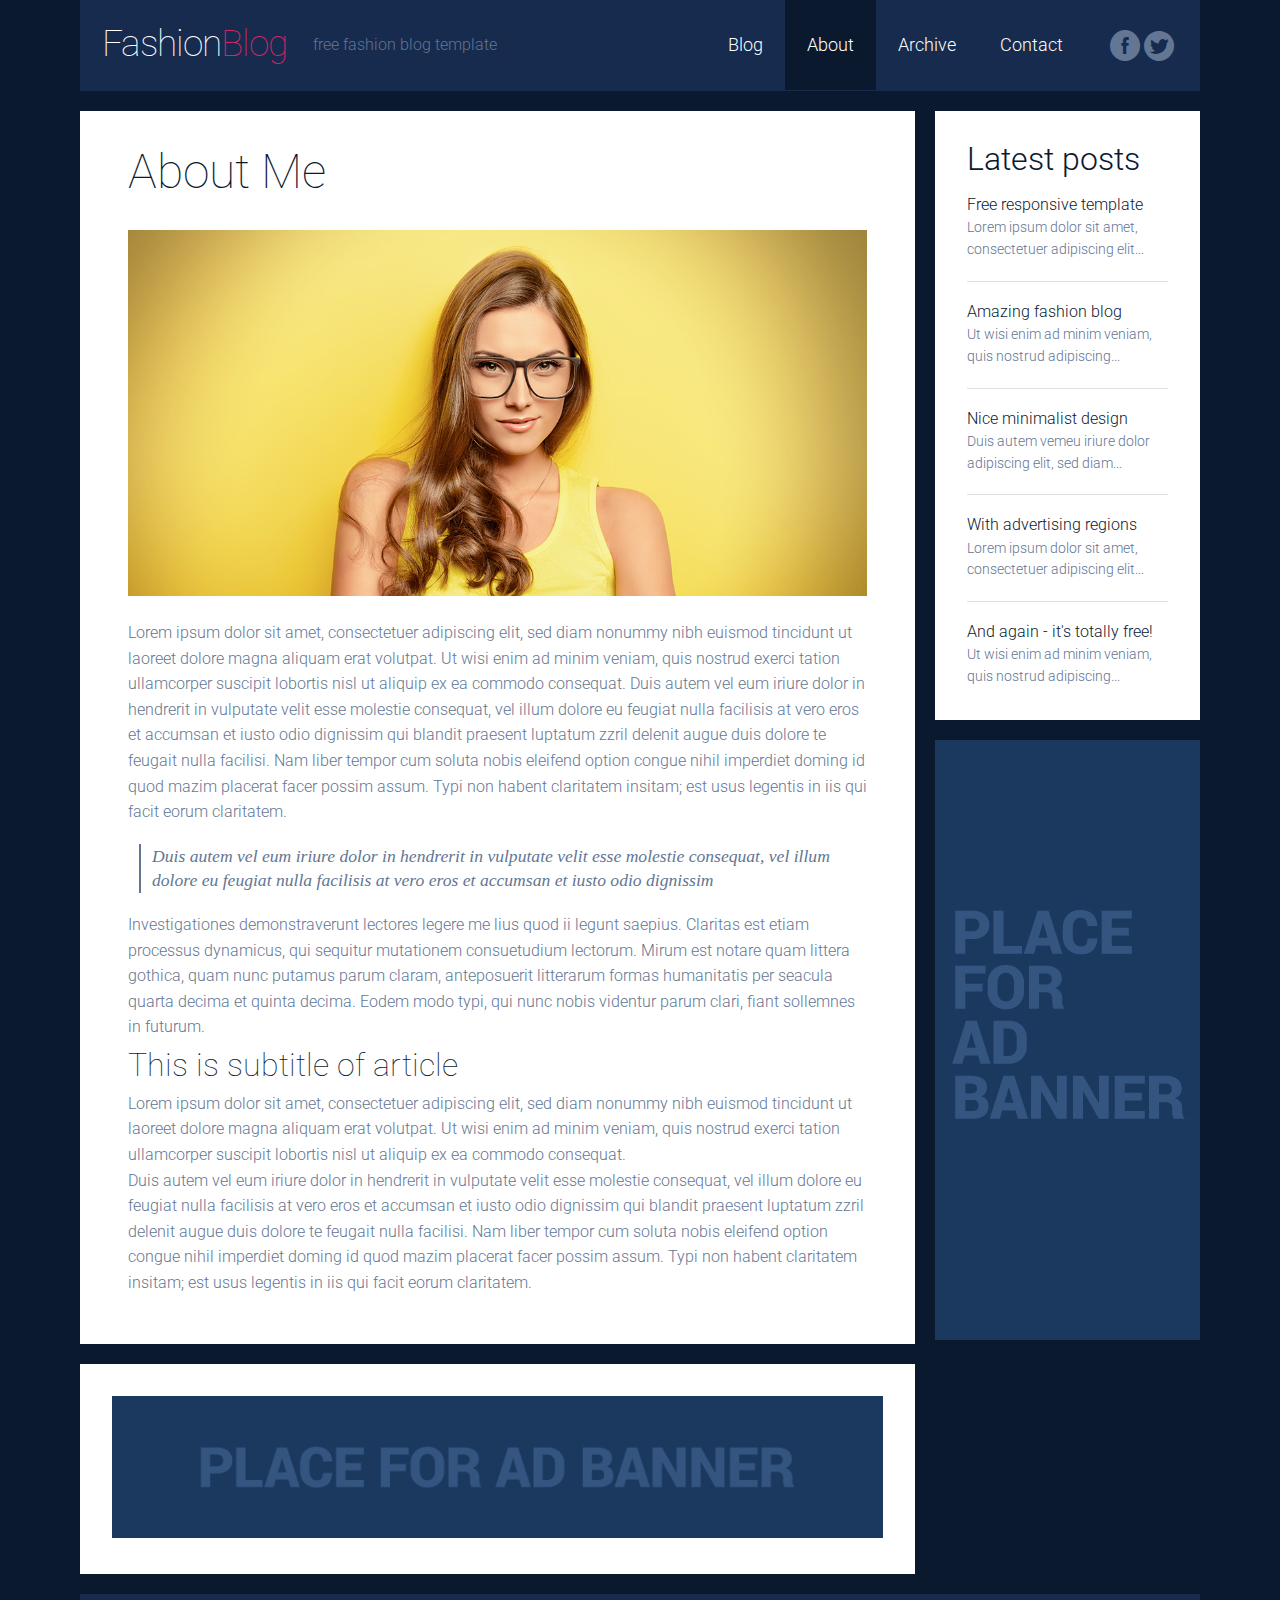
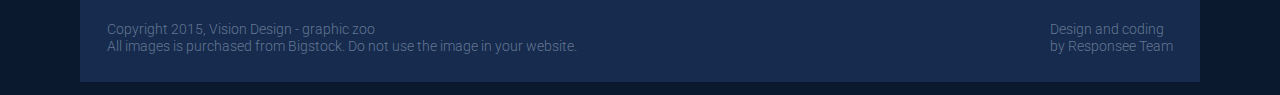
==== about.html @ 6de01103 "init project" ====
<!DOCTYPE html>
<html lang="en-US">
   <head>
      <meta charset="UTF-8">
      <meta name="viewport" content="width=device-width" />
      <title>Fashion is our passion | About Me
      </title>
      <meta name="description" content="Download free amazing responsive Fashion Blog template."/>
      <meta name="keywords" content="free, responsive, blog, fashion"/>
      <link rel="stylesheet" href="css/components.css">
      <link rel="stylesheet" href="css/responsee.css">
      <!-- CUSTOM STYLE -->       
      <link href='http://fonts.googleapis.com/css?family=Roboto:400,100,300,700&subset=latin,latin-ext' rel='stylesheet' type='text/css'>
      <link rel="stylesheet" href="css/template-style.css">
      <script type="text/javascript" src="js/jquery-1.8.3.min.js"></script>
      <script type="text/javascript" src="js/jquery-ui.min.js"></script>    
      <script type="text/javascript" src="js/modernizr.js"></script>
      <script type="text/javascript" src="js/responsee.js"></script>          
      <!--[if lt IE 9]> 
      <script src="http://html5shiv.googlecode.com/svn/trunk/html5.js"></script> 
      <![endif]-->     
   </head>
   <body class="size-1140">
      <!-- TOP NAV WITH LOGO -->          
      <header class="margin-bottom">
         <div class="line">
            <nav>
               <div class="top-nav">
                  <p class="nav-text"></p>
                  <a class="logo" href="index.html">            
                  Fashion<span>Blog</span>
                  </a>            
                  <h1>free fashion blog template</h1>
                  <ul class="top-ul right">
                     <li>            
                        <a href="index.html">Blog</a>            
                     </li>
                     <li>            
                        <a href="about.html">About</a>            
                     </li>
                     <li>            
                        <a href="archive.html">Archive</a>            
                     </li>
                     <li>            
                        <a href="contact.html">Contact</a>            
                     </li>
                     <div class="social right">	           
                        <a target="_blank" href="https://www.facebook.com/myresponsee">
                        <i class="icon-facebook_circle icon2x"></i>
                        </a>          
                        <a target="_blank" href="https://twitter.com/MyResponsee">
                        <i class="icon-twitter_circle icon2x"></i>
                        </a>          
                     </div>
                  </ul>
               </div>
            </nav>
         </div>
      </header>
      <!-- MAIN SECTION -->                  
      <section id="article-section" class="line">
         <div class="margin">
            <!-- ARTICLES -->             
            <div class="s-12 l-9">
               <!-- ARTICLE 1 -->               
               <article class="margin-bottom">
                  <!-- text -->                 
                  <div class="post-text">
                     <h1>About Me</h1>
                     <img src="img/post3-big.jpg" alt="Fashion">
                     <p>
                        Lorem ipsum dolor sit amet, consectetuer adipiscing elit, sed diam nonummy nibh euismod tincidunt ut laoreet dolore magna 
                        aliquam erat volutpat. Ut wisi enim ad minim veniam, quis nostrud exerci tation ullamcorper suscipit lobortis nisl ut aliquip 
                        ex ea commodo consequat. Duis autem vel eum iriure dolor in hendrerit in vulputate velit esse molestie consequat, vel illum 
                        dolore eu feugiat nulla facilisis at vero eros et accumsan et iusto odio dignissim qui blandit praesent luptatum zzril delenit 
                        augue duis dolore te feugait nulla facilisi. Nam liber tempor cum soluta nobis eleifend option congue nihil imperdiet doming 
                        id quod mazim placerat facer possim assum. Typi non habent claritatem insitam; est usus legentis in iis qui facit eorum claritatem.
                     </p>
                     <br>
                     <blockquote>
                        Duis autem vel eum iriure dolor in hendrerit in vulputate velit esse molestie consequat, vel illum 
                        dolore eu feugiat nulla facilisis at vero eros et accumsan et iusto odio dignissim
                     </blockquote>
                     <br>
                     <p> 
                        Investigationes demonstraverunt lectores legere me lius quod ii legunt saepius. Claritas est etiam processus dynamicus, 
                        qui sequitur mutationem consuetudium lectorum. Mirum est notare quam littera gothica, quam nunc putamus parum claram, 
                        anteposuerit litterarum formas humanitatis per seacula quarta decima et quinta decima. Eodem modo typi, qui nunc nobis 
                        videntur parum clari, fiant sollemnes in futurum.             
                     </p>
                     <h2>This is subtitle of article</h2>
                     <p>
                        Lorem ipsum dolor sit amet, consectetuer adipiscing elit, sed diam nonummy nibh euismod tincidunt ut laoreet dolore magna 
                        aliquam erat volutpat. Ut wisi enim ad minim veniam, quis nostrud exerci tation ullamcorper suscipit lobortis nisl ut aliquip 
                        ex ea commodo consequat.
                     </p>
                     <p>
                        Duis autem vel eum iriure dolor in hendrerit in vulputate velit esse molestie consequat, vel illum 
                        dolore eu feugiat nulla facilisis at vero eros et accumsan et iusto odio dignissim qui blandit praesent luptatum zzril delenit 
                        augue duis dolore te feugait nulla facilisi. Nam liber tempor cum soluta nobis eleifend option congue nihil imperdiet doming 
                        id quod mazim placerat facer possim assum. Typi non habent claritatem insitam; est usus legentis in iis qui facit eorum claritatem.
                     </p>
                  </div>
               </article>
               <!-- AD REGION -->
               <div class="line">
                  <div class="advertising horizontal">
                     <img src="img/banner-horizontal.jpg" alt="ad banner">          
                  </div>
               </div>
            </div>
            <!-- SIDEBAR -->             
            <div class="s-12 l-3">
               <aside>
                  <!-- LATEST POSTS -->
                  <div class="aside-block margin-bottom">
                     <h3>Latest posts</h3>
                     <a class="latest-posts" href="post-1.html">
                        <h5>Free responsive template</h5>
                        <p>
                           Lorem ipsum dolor sit amet, consectetuer adipiscing elit...
                        </p>
                     </a>
                     <a class="latest-posts" href="post-2.html">
                        <h5>Amazing fashion blog</h5>
                        <p>
                           Ut wisi enim ad minim veniam, quis nostrud adipiscing...
                        </p>
                     </a>
                     <a class="latest-posts" href="post-3.html">
                        <h5>Nice minimalist design</h5>
                        <p>
                           Duis autem vemeu iriure dolor adipiscing elit, sed diam...
                        </p>
                     </a>
                     <a class="latest-posts" href="post-4.html">
                        <h5>With advertising regions</h5>
                        <p>
                           Lorem ipsum dolor sit amet, consectetuer adipiscing elit...
                        </p>
                     </a>
                     <a class="latest-posts" href="post-5.html">
                        <h5>And again - it's totally free!</h5>
                        <p>
                           Ut wisi enim ad minim veniam, quis nostrud adipiscing...
                        </p>
                     </a>
                  </div>
                  <!-- AD REGION --> 
                  <div class="advertising margin-bottom">
                     <img src="img/banner.jpg" alt="ad banner">         
                  </div>
               </aside>
            </div>
         </div>
      </section>
      <!-- FOOTER -->       
      <div class="line">
         <footer>
            <div class="s-12 l-8">
               <p>
                  Copyright 2015, Vision Design - graphic zoo<br>
                  All images is purchased from Bigstock. Do not use the image in your website.
               </p>
            </div>
            <div class="s-12 l-4">		                            
               <a class="right" href="http://www.myresponsee.com" title="Responsive framework">Design and coding<br>
               by Responsee Team
               </a>                       
            </div>
         </footer>
      </div>
   </body>
</html>
---- css/components.css ----
/* Custom forms */
form.customform input, form.customform select, form.customform textarea, form.customform button {
 font-size:0.9em;
 font-family:inherit;
 margin-bottom:1.25em;
} 
form.customform input, form.customform select {height: 2.7em;}
form.customform input, form.customform textarea, form.customform select { 
 background: none repeat scroll 0 0 #F5F5F5;
 transition: background 0.20s linear 0s;
 -o-transition: background 0.20s linear 0s;
 -ms-transition: background 0.20s linear 0s;
 -moz-transition: background 0.20s linear 0s;
 -webkit-transition: background 0.20s linear 0s;
}
form.customform input:hover, form.customform textarea:hover, form.customform select:hover, form.customform input:focus, form.customform textarea:focus, form.customform select:focus {background: none repeat scroll 0 0 #fff;}
form.customform input, form.customform textarea, form.customform select {
 background: none repeat scroll 0 0 #F5F5F5;
 border: 1px solid #E0E0E0;
 padding: 0.625em;
 width: 100%;
}
form.customform input[type="file"] {
 border: 1px solid #E0E0E0;
 height: auto;
 max-height: 2.7em;
 min-height: 2.7em;
 padding: 0.4em;
 width: 100%;
}
form.customform input[type="radio"], form.customform input[type="checkbox"] {
 margin-right: 0.625em;
 width:auto;
 padding:0;
 height:auto;
}
form.customform option {padding: 0.625em;}
form.customform select[multiple="multiple"] {height: auto;}
form.customform button {
 width: 100%;
 background: none repeat scroll 0 0 #444444;
 border: 0 none;
 color: #FFFFFF;
 height: 2.7em;
 padding: 0.625em;
 cursor:pointer;
 width: 100%;
 transition: background 0.20s linear 0s;
 -o-transition: background 0.20s linear 0s;
 -ms-transition: background 0.20s linear 0s;
 -moz-transition: background 0.20s linear 0s;
 -webkit-transition: background 0.20s linear 0s;
}	
form.customform button:hover {background: none repeat scroll 0 0 #666666;}
/* Icon font - MFG labs */
@font-face {
  font-family: 'mfg';
    src: url('../font/mfglabsiconset-webfont.eot');
    src: url('../font/mfglabsiconset-webfont.svg#mfg_labs_iconsetregular') format('svg'),
   		   url('../font/mfglabsiconset-webfont.eot?#iefix') format('embedded-opentype'),
         url('../font/mfglabsiconset-webfont.woff') format('woff'),
         url('../font/mfglabsiconset-webfont.ttf') format('truetype');
    font-weight: normal;
    font-style: normal;
}
i, .icon {
  font-family: 'mfg';
  font-size: 1em;
  font-style: normal;
  font-weight: normal;
  color:#e3e3e3;
}
.icon2x {font-size: 2em;}
.icon3x {font-size: 3em;}
.gradient {
  color: #999999;
  text-shadow: 1px 1px 1px rgba(27, 27, 27, 0.19);
  transition: all 0.1s ease-in-out 0s;
}
.gradient:hover, .gradient .current {
  color: #EEEEEE;
  text-shadow: 0 0 3px rgba(255, 255, 255, 0.25);
}
.icon-cloud:before { content: "\2601"; }
.icon-at:before { content: "\0040"; }
.icon-plus:before { content: "\002B"; }
.icon-minus:before { content: "\2212"; }
.icon-arrow_up:before { content: "\2191"; }
.icon-arrow_down:before { content: "\2193"; }
.icon-arrow_right:before { content: "\2192"; }
.icon-arrow_left:before { content: "\2190"; }
.icon-chevron_down:before { content: "\f004"; }
.icon-chevron_up:before { content: "\f005"; }
.icon-chevron_right:before { content: "\f006"; }
.icon-chevron_left:before { content: "\f007"; }
.icon-reorder:before { content: "\f008"; }
.icon-list:before { content: "\f009"; }
.icon-reorder_square:before { content: "\f00a"; }
.icon-reorder_square_line:before { content: "\f00b"; }
.icon-coverflow:before { content: "\f00c"; }
.icon-coverflow_line:before { content: "\f00d"; }
.icon-pause:before { content: "\f00e"; }
.icon-play:before { content: "\f00f"; }
.icon-step_forward:before { content: "\f010"; }
.icon-step_backward:before { content: "\f011"; }
.icon-fast_forward:before { content: "\f012"; }
.icon-fast_backward:before { content: "\f013"; }
.icon-cloud_upload:before { content: "\f014"; }
.icon-cloud_download:before { content: "\f015"; }
.icon-data_science:before { content: "\f016"; }
.icon-data_science_black:before { content: "\f017"; }
.icon-globe:before { content: "\f018"; }
.icon-globe_black:before { content: "\f019"; }
.icon-math_ico:before { content: "\f01a"; }
.icon-math:before { content: "\f01b"; }
.icon-math_black:before { content: "\f01c"; }
.icon-paperplane_ico:before { content: "\f01d"; }
.icon-paperplane:before { content: "\f01e"; }
.icon-paperplane_black:before { content: "\f01f"; }
.icon-color_balance:before { content: "\f020"; }
.icon-star:before { content: "\2605"; }
.icon-star_half:before { content: "\f022"; }
.icon-star_empty:before { content: "\2606"; }
.icon-star_half_empty:before { content: "\f024"; }
.icon-reload:before { content: "\f025"; }
.icon-heart:before { content: "\2665"; }
.icon-heart_broken:before { content: "\f028"; }
.icon-hashtag:before { content: "\f029"; }
.icon-reply:before { content: "\f02a"; }
.icon-retweet:before { content: "\f02b"; }
.icon-signin:before { content: "\f02c"; }
.icon-signout:before { content: "\f02d"; }
.icon-download:before { content: "\f02e"; }
.icon-upload:before { content: "\f02f"; }
.icon-placepin:before { content: "\f031"; }
.icon-display_screen:before { content: "\f032"; }
.icon-tablet:before { content: "\f033"; }
.icon-smartphone:before { content: "\f034"; }
.icon-connected_object:before { content: "\f035"; }
.icon-lock:before { content: "\F512"; }
.icon-unlock:before { content: "\F513"; }
.icon-camera:before { content: "\F4F7"; }
.icon-isight:before { content: "\f039"; }
.icon-video_camera:before { content: "\f03a"; }
.icon-random:before { content: "\f03b"; }
.icon-message:before { content: "\F4AC"; }
.icon-discussion:before { content: "\f03d"; }
.icon-calendar:before { content: "\F4C5"; }
.icon-ringbell:before { content: "\f03f"; }
.icon-movie:before { content: "\f040"; }
.icon-mail:before { content: "\2709"; }
.icon-pen:before { content: "\270F"; }
.icon-settings:before { content: "\9881"; }
.icon-measure:before { content: "\f044"; }
.icon-vector:before { content: "\f045"; }
.icon-vector_pen:before { content: "\2712"; }
.icon-mute_on:before { content: "\f047"; }
.icon-mute_off:before { content: "\f048"; }
.icon-home:before { content: "\2302"; }
.icon-sheet:before { content: "\f04a"; }
.icon-arrow_big_right:before { content: "\21C9"; }
.icon-arrow_big_left:before { content: "\21C7"; }
.icon-arrow_big_down:before { content: "\21CA"; }
.icon-arrow_big_up:before { content: "\21C8"; }
.icon-dribbble_circle:before { content: "\f04f"; }
.icon-dribbble:before { content: "\f050"; }
.icon-facebook_circle:before { content: "\f051"; }
.icon-facebook:before { content: "\f052"; }
.icon-git_circle_alt:before { content: "\f053"; }
.icon-git_circle:before { content: "\f054"; }
.icon-git:before { content: "\f055"; }
.icon-octopus:before { content: "\f056"; }
.icon-twitter_circle:before { content: "\f057"; }
.icon-twitter:before { content: "\f058"; }
.icon-google_plus_circle:before { content: "\f059"; }
.icon-google_plus:before { content: "\f05a"; }
.icon-linked_in_circle:before { content: "\f05b"; }
.icon-linked_in:before { content: "\f05c"; }
.icon-instagram:before { content: "\f05d"; }
.icon-instagram_circle:before { content: "\f05e"; }
.icon-mfg_icon:before { content: "\f05f"; }
.icon-xing:before { content: "\F532"; }
.icon-xing_circle:before { content: "\F533"; }
.icon-mfg_icon_circle:before { content: "\f060"; }
.icon-user:before { content: "\f061"; }
.icon-user_male:before { content: "\f062"; }
.icon-user_female:before { content: "\f063"; }
.icon-users:before { content: "\f064"; }
.icon-file_open:before { content: "\F4C2"; }
.icon-file_close:before { content: "\f067"; }
.icon-file_alt:before { content: "\f068"; }
.icon-file_close_alt:before { content: "\f069"; }
.icon-attachment:before { content: "\f06a"; }
.icon-check:before { content: "\2713"; }
.icon-cross_mark:before { content: "\274C"; }
.icon-cancel_circle:before { content: "\F06E"; }
.icon-check_circle:before { content: "\f06d"; }
.icon-magnifying:before { content: "\F50D"; }
.icon-inbox:before { content: "\f070"; }
.icon-clock:before { content: "\23F2"; }
.icon-stopwatch:before { content: "\23F1"; }
.icon-hourglass:before { content: "\231B"; }
.icon-trophy:before { content: "\f074"; }
.icon-unlock_alt:before { content: "\F075"; }
.icon-lock_alt:before { content: "\F510"; }
.icon-arrow_doubled_right:before { content: "\21D2"; }
.icon-arrow_doubled_left:before { content: "\21D0"; }
.icon-arrow_doubled_down:before { content: "\21D3"; }
.icon-arrow_doubled_up:before { content: "\21D1"; }
.icon-link:before { content: "\f07B"; }
.icon-warning:before { content: "\2757"; }
.icon-warning_alt:before { content: "\2755"; }
.icon-magnifying_plus:before { content: "\f07E"; }
.icon-magnifying_minus:before { content: "\f07F"; }
.icon-white_question:before { content: "\2754"; }
.icon-black_question:before { content: "\2753"; }
.icon-stop:before { content: "\f080"; }
.icon-share:before { content: "\f081"; }
.icon-eye:before { content: "\f082"; }
.icon-trash_can:before { content: "\f083"; }
.icon-hard_drive:before { content: "\f084"; }
.icon-information_black:before { content: "\f085"; }
.icon-information_white:before { content: "\f086"; }
.icon-printer:before { content: "\f087"; }
.icon-letter:before { content: "\f088"; }
.icon-soundcloud:before { content: "\f089"; }
.icon-soundcloud_circle:before { content: "\f08A"; }
.icon-anchor:before { content: "\2693"; }
.icon-female_sign:before { content: "\2640"; }
.icon-male_sign:before { content: "\2642"; }
.icon-joystick:before { content: "\F514"; }
.icon-high_voltage:before { content: "\26A1"; }
.icon-fire:before { content: "\F525"; }
.icon-newspaper:before { content: "\F4F0"; }
.icon-chart:before { content: "\F526"; }
.icon-spread:before { content: "\F527"; }
.icon-spinner_1:before { content: "\F528"; }
.icon-spinner_2:before { content: "\F529"; }
.icon-chart_alt:before { content: "\F530"; }
.icon-label:before { content: "\F531"; }
.icon-brush:before { content: "\E000"; }
.icon-refresh:before { content: "\E001"; }
.icon-node:before { content: "\E002"; }
.icon-node_2:before { content: "\E003"; }
.icon-node_3:before { content: "\E004"; }
.icon-link_2_nodes:before { content: "\E005"; }
.icon-link_3_nodes:before { content: "\E006"; }
.icon-link_loop_nodes:before { content: "\E007"; }
.icon-node_size:before { content: "\E008"; }
.icon-node_color:before { content: "\E009"; }
.icon-layout_directed:before { content: "\E010"; }
.icon-layout_radial:before { content: "\E011"; }
.icon-layout_hierarchical:before { content: "\E012"; }
.icon-node_link_direction:before { content: "\E013"; }
.icon-node_link_short_path:before { content: "\E014"; }
.icon-node_cluster:before { content: "\E015"; }
.icon-display_graph:before { content: "\E016"; }
.icon-node_link_weight:before { content: "\E017"; }
.icon-more_node_links:before { content: "\E018"; }
.icon-node_shape:before { content: "\E00A"; }
.icon-node_icon:before { content: "\E00B"; }
.icon-node_text:before { content: "\E00C"; }
.icon-node_link_text:before { content: "\E00D"; }
.icon-node_link_color:before { content: "\E00E"; }
.icon-node_link_shape:before { content: "\E00F"; }
.icon-credit_card:before { content: "\F4B3"; }
.icon-disconnect:before { content: "\F534"; }
.icon-graph:before { content: "\F535"; }
.icon-new_user:before { content: "\F536"; }
---- css/responsee.css ----
/*
 * Responsee CSS - v2.2 - 2015-03-08
 * http://www.myresponsee.com
 * Copyright 2015, Vision Design - graphic zoo
 * Free to use under the MIT license.
*/

* {  
  -webkit-box-sizing:border-box;
	-moz-box-sizing:border-box;
	box-sizing:border-box;
	margin:0;	
  }
body {
	background:none repeat scroll 0 0 #d3d3d3;
	font-size:100%;
	margin:0;
  font-family:"Open Sans",Arial,sans-serif;
  color:#444;
  }
h1, h2, h3, h4, h5, h6 {
  color:#444;
  font-weight: normal;
  margin:0.2em 0 0.2em 0;    
}
h1 {font-size:2.4em;}
h2 {font-size:2em;}  
h3 {font-size:1.6em;}  
h4 {font-size:1.2em;}  
h5 {font-size:1em;}  
h6 {font-size:0.9em;}    
a, a:link, a:visited, a:hover, a:active {
	text-decoration:none;
  color:#444;
	}
img {
  border:0;
	height:auto;
	width:100%;
	}
table {
	background:none repeat scroll 0 0 #fff;
	border:1px solid #D0D0D0;
	border-collapse:collapse;
	border-spacing:0;
	text-align:left;
	width:100%;
	}
table tr td, table tr th {padding:0.625em;}
table tfoot, table thead {background:none repeat scroll 0 0 #e0e0e0;}
table tr:nth-of-type(2n) {background:none repeat scroll 0 0 #e0e0e0;}
th {border-right:1px solid #fff;}
td {border-right:1px solid #e0e0e0;}
.size-960 .line {
  margin:0 auto;
  max-width:60em;
  padding:0 0.625em;
}
.size-1140 .line {
  margin:0 auto;
  max-width:71.25em;
  padding:0 0.625em;
}
.size-960.align-content-left .line,.size-1140.align-content-left .line {margin-left:0;}
form {line-height:1.4em;}
nav {
  display:block;
  width:100%;
  background:#262626;
}
.line:after,nav:after,.center:after,.box:after {
  clear:both;
  content:".";
  display:block;
  height:0;
  line-height:0;
  visibility:hidden;
}
.top-nav ul {padding:0;}
.top-nav ul ul {
  position:absolute;
  background:#262626;
}
.top-nav li {
  float:left;
  list-style:none outside none;
  cursor:pointer;
}
.top-nav li a {
  padding:1.25em;
  display:block;
  color:#fff; 
}
.top-nav li ul li a {
  background:none repeat scroll 0 0 #222;
  min-width:100%;
  padding:0.625em;
}
.top-nav li a:hover, .aside-nav li a:hover {background:#999;}
.top-nav li ul {display:none;}
.top-nav li ul li {
  float:none;
  list-style:none outside none;
  min-width:100%;
  padding:0;
}
.top-nav li ul li ul li {
  float:none;
  list-style:none outside none;
  min-width:100%;
  padding:0;
}
.count-number {
  background:none repeat scroll 0 0 #777;
  -webkit-border-radius:10em;
  -moz-border-radius:10em;
  border-radius:10em;
  display:inline-block;
  font-size:0.7em;
  line-height:1.8em;
  margin-left:0.3125em;
  text-align:center;
  width:1.8em;  
  color:#fff; 
  margin-bottom:-0.3125em; 
}
ul.chevron .count-number {display:none;}
ul.chevron .submenu > a:after, ul.chevron .sub-submenu > a:after,ul.chevron .aside-submenu > a:after, ul.chevron .aside-sub-submenu > a:after {
  content:"\f004";
  display:inline-block;
  font-family:mfg;
  font-size:0.7em;
  margin:0 0.625em;
}
.top-nav .active-item a {background:none repeat scroll 0 0 #999;}
.aside-nav > ul > li.active-item > a:link, .aside-nav > ul > li.active-item > a:visited {
  background:none repeat scroll 0 0 #999;
  color:#fff;
} 
@media screen and (min-width:801px) {
  .aside-nav .count-number {
	 margin-left:-1.25em;	
	 float:right;	
  }
  .top-nav li:hover > ul {
	 display:block;
	 z-index:10;
  }  
.top-nav li:hover > ul ul {
    left:100%;
    margin:-2.5em 0;
    width:100%;
  } 
}
.nav-text {display:none;}
.aside-nav li li a, .aside-nav li li.active-item a, .aside-nav li li.aside-sub-submenu li a, 
.aside-nav > ul > li > a, .aside-nav > ul > li.active-item > a:link, .aside-nav > ul > li.active-item > a:visited, .aside-nav li > ul,
.top-nav .active-item a, .top-nav li a, .aside-nav li a, .top-nav li ul li a, .top-nav li a,.top-nav li a, .top-nav li ul li a, .top-nav li ul li ul li a {
  transition:background 0.20s linear 0s;
  -o-transition:background 0.20s linear 0s;
  -ms-transition:background 0.20s linear 0s;
  -moz-transition:background 0.20s linear 0s;
  -webkit-transition:background 0.20s linear 0s;
}
.aside-nav ul {
  background:#e8e8e8; 
  padding:0;
}
.aside-nav li {
  list-style:none outside none;
  cursor:pointer;
}
.aside-nav li a {
  display:block;
  padding:1.25em;
  border-bottom:1px solid #d2d2d2; 
}
.aside-nav > ul > li:last-child a {border-bottom:0 none;}
.aside-nav li > ul {
  height:0;
  display:block;
  position:relative;
  background:#f4f4f4;
  border-left:solid 1px #f2f2f2;
  border-right:solid 1px #f2f2f2;
  overflow:hidden;
}
.aside-nav li ul ul {
  border:0;
  background:#fff;
}
.aside-nav ul ul a {padding:0.625em 1.25em;}
.aside-nav li a:link, .aside-nav li a:visited {color:#333;}
.aside-nav li li a:hover, .aside-nav li li.active-item > a, .aside-nav li li.aside-sub-submenu li a:hover {
  color:#999;
  background:none;
}
.aside-nav > ul > li > a:hover {color:#fff;}
.aside-nav li li a:hover:before, .aside-nav li li.active-item a:before {
  content:"\f006";
  display:inline-block;
  font-family:"mfg";
  font-size:0.6em;
  margin:0 0.625em 0 -1.25em;
  width:0.625em;
}
.aside-nav li li a:link, .aside-nav li li a:visited {background:none;}
.aside-nav .show-aside-ul, .aside-nav .active-aside-item  {
  display:block;  
  height:auto;
}
.padding {
  display:list-item;
  list-style:none outside none;
  padding:10px;
}
.margin {margin:0 -0.625em;}
.line {clear:left;}
.line .line {padding:0;}
.hide-l {display:none;}
.box {
  background:none repeat scroll 0 0 #fff;
  display:block;
  padding:1.25em;
  width:100%;
}
.margin-bottom {margin-bottom:1.25em;}
.s-1, .s-2,.s-five,.s-3, .s-4, .s-5, .s-6, .s-7, .s-8, .s-9, .s-10, .s-11, .s-12, .l-1, .l-2, .l-five, .l-3, .l-4, .l-5, .l-6, .l-7, .l-8, .l-9, .l-10, .l-11, .l-12 {
  float:left;
  position:relative;
} 
.s-1 {width:8.3333%;}
.s-2 {width:16.6666%;}
.s-five {width:16.6666%;}
.s-3 {width:25%;}
.s-4 {width:33.3333%;}
.s-5 {width:41.6666%;}
.s-6 {width:50%;}
.s-7 {width:58.3333%;}
.s-8 {width:66.6666%;}
.s-9 {width:75%;}
.s-10 {width:83.3333%;}
.s-11 {width:90%;}
.s-12 {width:100%;}
.margin > .s-1,.margin > .s-2,.margin > .s-five,.margin > .s-3,.margin > .s-4,.margin > .s-5,.margin > .s-6,.margin > .s-7,.margin > .s-8,.margin > .s-9,.margin > .s-10,.margin > .s-11,.margin > .s-12,
.margin > .l-1,.margin > .l-2,.margin > .l-five,.margin > .l-3,.margin > .l-4,.margin > .l-5,.margin > .l-6,.margin > .l-7,.margin > .l-8,.margin > .l-9,.margin > .l-10,.margin > .l-11,.margin > .l-12 {padding:0 0.625em;}
.margin > .s-1 {width:8.3333%;}
.margin > .s-2 {width:16.6666%;}
.margin > .s-five {width:20%;}
.margin > .s-3 {width:25%;}
.margin > .s-4 {width:33.3333%;}
.margin > .s-5 {width:41.6666%;}
.margin > .s-6 {width:50%;}
.margin > .s-7 {width:58.3333%;}
.margin > .s-8 {width:66.6666%;}
.margin > .s-9 {width:75%;}
.margin > .s-10 {width:83.3333%;}
.margin > .s-11 {width:90%;}
.margin > .s-12 {width:100%;}
.l-1 {width:8.3333%;}
.l-2 {width:16.6666%;}
.l-five {width:20%;}
.l-3 {width:25%;}
.l-4 {width:33.3333%;}
.l-5 {width:41.6666%;}
.l-6 {width:50%;}
.l-7 {width:58.3333%;}
.l-8 {width:66.6666%;}
.l-9 {width:75%;}
.l-10 {width:83.3333%;}
.l-11 {width:90%;}
.l-12 {clear:left;width:100%;}
.margin > .l-1 {width:8.3333%;}
.margin > .l-2 {width:16.6666%;}
.margin > .l-five {width:20%;}
.margin > .l-3 {width:25%;}
.margin > .l-4 {width:33.3333%;}
.margin > .l-5 {width:41.6666%;}
.margin > .l-6 {width:50%;}
.margin > .l-7 {width:58.3333%;}
.margin > .l-8 {width:66.6666%;}
.margin > .l-9 {width:75%;}
.margin > .l-10 {width:83.3333%;}
.margin > .l-11 {width:90%;}
.margin > .l-12 {width:100%;}
.right {float:right;} 
@media screen and (max-width:800px) {
.size-960 {max-width:800px;}
.size-1140 {max-width:800px;}
.hide-l {display:block;}
.hide-s {display:none;}
nav {
  display:block;
  cursor:pointer;
  line-height:3em;
}
.top-nav li a {background:none repeat scroll 0 0 #4a4a4a;}
.top-nav > ul {
  height:0;
  max-width:100%;
  overflow:hidden;
  position:relative;
  z-index:999;
}
.top-nav > ul.show-menu {height:auto;}
.top-nav ul ul {
  left:0;
  margin-top:0;
  position:relative;
  right:0;
} 
.top-nav li ul li a {min-width:100%;}
.top-nav li {
  float:none;
  list-style:none outside none;
  padding:0;
}
.top-nav li a {
  border-top:1px solid #333;
  color:#fff;
  display:block;
  padding:0.625em;
  text-decoration:none;
}
.top-nav li ul li a {border-top:1px solid #878787;}
.top-nav li ul li ul li a {border-top:1px solid #989898;}
.top-nav li a:hover {
  background:none repeat scroll 0 0 #8b8b8b;
  color:#fff;
}
.top-nav li ul,.top-nav li ul li ul {
  display:block;  
  overflow:hidden; 
  height:0;   
} 
.top-nav > ul ul.show-ul {
  display:block;
  height:auto;  
}
.top-nav li ul li a {
  background:none repeat scroll 0 0 #9d9d9d;
  padding:0.625em;
}
.top-nav li ul li ul li a {
  background:none repeat scroll 0 0 #d7d7d7;
  color:#222;
}
.nav-text {
  color:#fff;
  display:block;
  font-size:1.2em;
  line-height:3em;
  margin-right:0.625em;
  max-width:100%;
  text-align:right;
  vertical-align:middle;
}
.nav-text:after {
  content:"\f008";
  font-family:"mfg";
  font-size:1.1em;
  margin-left:0.5em;
  text-align:right;
}
.count-number {margin-right:-1.25em;} 
.l-1 {width:8.3333%;}
.l-2 {width:16.6666%;}
.l-five {width:20%;}
.l-3 {width:25%;}
.l-4 {width:33.3333%;}
.l-5 {width:41.6666%;}
.l-6 {width:50%;}
.l-7 {width:58.3333%;}
.l-8 {width:66.6666%;}
.l-9 {width:75%;}
.l-10 {width:83.3333%;}
.l-11 {width:90%;}
.l-12 {width:100%;}
.margin > .l-1 {width:8.3333%;}
.margin > .l-2 {width:16.6666%;}
.margin > .l-five {width:20%;}
.margin > .l-3 {width:25%;}
.margin > .l-4 {width:33.3333%;}
.margin > .l-5 {width:41.6666%;}
.margin > .l-6 {width:50%;}
.margin > .l-7 {width:58.3333%;}
.margin > .l-8 {width:66.6666%;}
.margin > .l-9 {width:75%;}
.margin > .l-10 {width:83.3333%;}
.margin > .l-11 {width:90%;}
.margin > .l-12 {width:100%;}
.s-1 {width:8.3333%;}
.s-2 {width:16.6666%;}
.s-five {width:20%;}
.s-3 {width:25%;}
.s-4 {width:33.3333%;}
.s-5 {width:41.6666%;}
.s-6 {width:50%;}
.s-7 {width:58.3333%;}
.s-8 {width:66.6666%;}
.s-9 {width:75%;}
.s-10 {width:83.3333%;}
.s-11 {width:90%;}
.s-12 {width:100%;float:none;}
.margin > .s-1 {width:8.3333%;}
.margin > .s-2 {width:16.6666%;}
.margin > .s-five {width:20%;}
.margin > .s-3 {width:25%;}
.margin > .s-4 {width:33.3333%;}
.margin > .s-5 {width:41.6666%;}
.margin > .s-6 {width:50%;}
.margin > .s-7 {width:58.3333%;}
.margin > .s-8 {width:66.6666%;}
.margin > .s-9 {width:75%;}
.margin > .s-10 {width:83.3333%;}
.margin > .s-11 {width:90%;}
.margin > .s-12 {width:100%;}
}
.center {
  float:none;
  margin:0 auto;
  display:block;
}
---- css/template-style.css ----
body {
	background: none repeat scroll 0 0 #0b192f;
	color: #fff;
	font-family: roboto;
	font-weight: 300;
}
nav {
	background: none repeat scroll 0 0 #162b4d;
	position: relative;
}
a.logo {
	color: #fff;
	display: inline-block;
	font-size: 2.3em;
	font-weight: 100;
	letter-spacing: -1px;
	padding: 0.6em;
}
a.logo span {
	color: #d12767;
}
header h1 {
	color: #637693;
	display: inline;
	font-size: 1em;
	font-weight: 300;
	margin: 0;
	position: relative;
	top: -0.35em;
}
.top-nav li a {
	font-size: 1.1em;
	padding: 2em 1.25em;
}
.top-nav li a:hover {
	background: none repeat scroll 0 0 #283D5F;
}
.top-nav .active-item a, .top-nav .active-item a:hover {
	background: none repeat scroll 0 0 #0b192f;
}
.social {
	padding: 1.6em;
}
.social i {
	color: #637693;
	transition: color 0.20s linear 0s;
	-o-transition: color 0.20s linear 0s;
	-ms-transition: color 0.20s linear 0s;
	-moz-transition: color 0.20s linear 0s;
	-webkit-transition: color 0.20s linear 0s;
}
.social i:hover {
	color: #fff;
}
section p {
	line-height: 1.6em;
}
.post-image img {
	display: block;
	margin: 0;
	opacity: 1;
	transition: opacity 0.20s linear 0s;
	-o-transition: opacity 0.20s linear 0s;
	-ms-transition: opacity 0.20s linear 0s;
	-moz-transition: opacity 0.20s linear 0s;
	-webkit-transition: opacity 0.20s linear 0s;
}
#home-section .post-image img:hover, #article-section.archive .post-image img:hover {
	opacity: 0.5;
}
#home-section .post-text {
	color: #fff;
	padding: 2.25em;
}
#home-section .post-text h2 {
	color: #fff;
	font-size: 3.2em;
	font-weight: 100;
	line-height: 1em;
	margin: 0 0 0.3125em 0;
  opacity:1;
	padding: 0;
  transition: opacity 0.20s linear 0s;
	-o-transition: opacity 0.20s linear 0s;
	-ms-transition: opacity 0.20s linear 0s;
	-moz-transition: opacity 0.20s linear 0s;
	-webkit-transition: opacity 0.20s linear 0s;
}
#home-section .post-text h2:hover {
	opacity:0.6;
}
#home-section .post-text p {
	font-size: 0.9em;
	opacity: 0.6;
}
.post-date .date {
	font-size: 3em;
}
.post-date .month {
	font-size: 1.6em;
	margin-bottom: 1em;
	margin-top: -0.7em;
}
.post-date {
	font-weight: 100;
	opacity: 0.3;
	text-align: center;
}
.right-align .post-image {
	float: right;
}
.right-align .post-text {
	float: right;
	text-align: right;
}
.right-align .post-date {
	float: right;
	text-align: right;
}
.post-1 {
	background: none repeat scroll 0 0 #B71757;
}
.post-2 {
	background: none repeat scroll 0 0 #0D7E71;
}
.post-3 {
	background: none repeat scroll 0 0 #b1660e;
}
.post-4 {
	background: none repeat scroll 0 0 #d12767;
}
.post-5 {
	background: none repeat scroll 0 0 #2d95bb;
}
.aside-block {
	background: none repeat scroll 0 0 #fff;
	margin-bottom: 1.25em;
	padding: 2em;
}
aside img {
	display: block;
	margin: 0;
}
aside h3 {
	color: #0b192f;
	font-size: 2em;
	font-weight: 300;
	line-height: 1em;
	margin: 0 0 0.625em;
}
aside p {
	color: #637693;
	font-size: 0.85em;
}
.advertising {
	background: none repeat scroll 0 0 #fff;
}
footer {
	background: none repeat scroll 0 0 #162b4d;
	display: inline-block;
	margin-bottom: 0;
	margin-top: 1.25em;
	padding: 1.7em;
	position: relative;
	width: 100%;
}
footer p, footer a, footer a:link, footer a:active, footer a:visited {
	color: #637693;
	font-size: 0.9em;
}
#article-section article {
	background: none repeat scroll 0 0 #fff;
}
#article-section p {
	color: #637693;
}
#article-section h1, #article-section h2, #article-section h3, #article-section h4, #article-section h5, #article-section h6 {
	color: #0b192f;
	font-weight: 100;
}
#article-section h1 {
	font-size: 3em;
	font-weight: 100;
	margin-top: 0;
}
#article-section h3, #article-section h4, #article-section h5, #article-section h6 {
	font-weight: 300;
}
#article-section .post-text {
	padding: 2em 3em 3em;
}
#article-section .post-date p {
	color: #fff;
}
#article-section blockquote {
	border-left: 2px solid #637693;
	color: #637693;
	font-family: georgia;
	font-size: 1.1em;
	font-style: italic;
	font-weight: normal;
	line-height: 1.4em;
	margin-left: 0.625em;
	padding-left: 0.625em;
}
#article-section .post-text img {
	margin: 1.25em 0;
	max-width: 100%;
	width: auto;
}
p.author {
	background: none repeat scroll 0 0 #f0f0f0;
	font-family: georgia;
	font-size: 0.8em;
	font-style: italic;
	margin-top: 1.25em;
	padding: 0.3125em 0.625em;
}
a.continue-reading, form.customform button {
	background: none repeat scroll 0 0 rgba(0, 0, 0, 0);
	border: 1px solid #0b192f;
	color: #0b192f;
	display: inline-block;
	font-size: 0.9em;
	font-weight: 400;
	height: auto;
	margin-top: 1.25em;
	padding: 0.625em 1.25em;
	transition: background 0.20s linear 0s;
	-o-transition: background 0.20s linear 0s;
	-ms-transition: background 0.20s linear 0s;
	-moz-transition: background 0.20s linear 0s;
	-webkit-transition: background 0.20s linear 0s;
}
form.customform button {
	margin-top: 0;
}
a.continue-reading:hover, form.customform button:hover {
	background: none repeat scroll 0 0 #0b192f;
	color: #fff;
}
a.latest-posts {
	border-bottom: 1px solid #e0e0e0;
	display: block;
	margin-bottom: 1.25em;
	padding-bottom: 1.25em;
}
a.latest-posts:last-child {
	border: 0 none;
	margin: 0;
	padding: 0;
}
#article-section aside a h5:hover {
	color: #d12767;
}
.advertising.horizontal {
	padding: 2em;
}
address {
	font-style: normal;
}
address i.icon {
	background: none repeat scroll 0 0 #0b192f;
	border-radius: 30px;
	color: #fff;
	display: block;
	float: left;
	font-size: 0.8em;
	height: 30px;
	line-height: 30px;
	margin-right: 0.625em;
	position: relative;
	text-align: center;
	top: 4px;
	width: 30px;
}
address p {
	line-height: 2.5em;
}
@media screen and (max-width: 800px) {
  a.logo {
  	display: block;
  	text-align: center;
  }
  head h1 {
  	display: block;
  	text-align: center;
  }
  header h1 {
  	display: block;
  	text-align: center;
  	top: -1.5em;
  }
  .nav-text {
  	font-size: 2.5em;
  	line-height: 1em;
  	padding-top: 1em;
  	text-align: center;
  }
  .top-nav ul {
  	float: none;
  	text-align: center;
  }
  .top-nav li a {
  	background: none repeat scroll 0 0 #162b4d;
  	border-top: 1px solid #0b192f;
  	color: #fff;
  	display: block;
  }
  .social.right {
  	float: none;
  	text-align: center;
  }
  #article-section .post-text {
  	padding: 1em 2em 2em;
  }
  .right-align .post-text {
  	text-align: left;
  }
  .right-align .post-date {
  	text-align: center;
  }
  footer a.right {
  	float: none;
  	text-align: center;
  }
  footer {
  	text-align: center;
  }
}
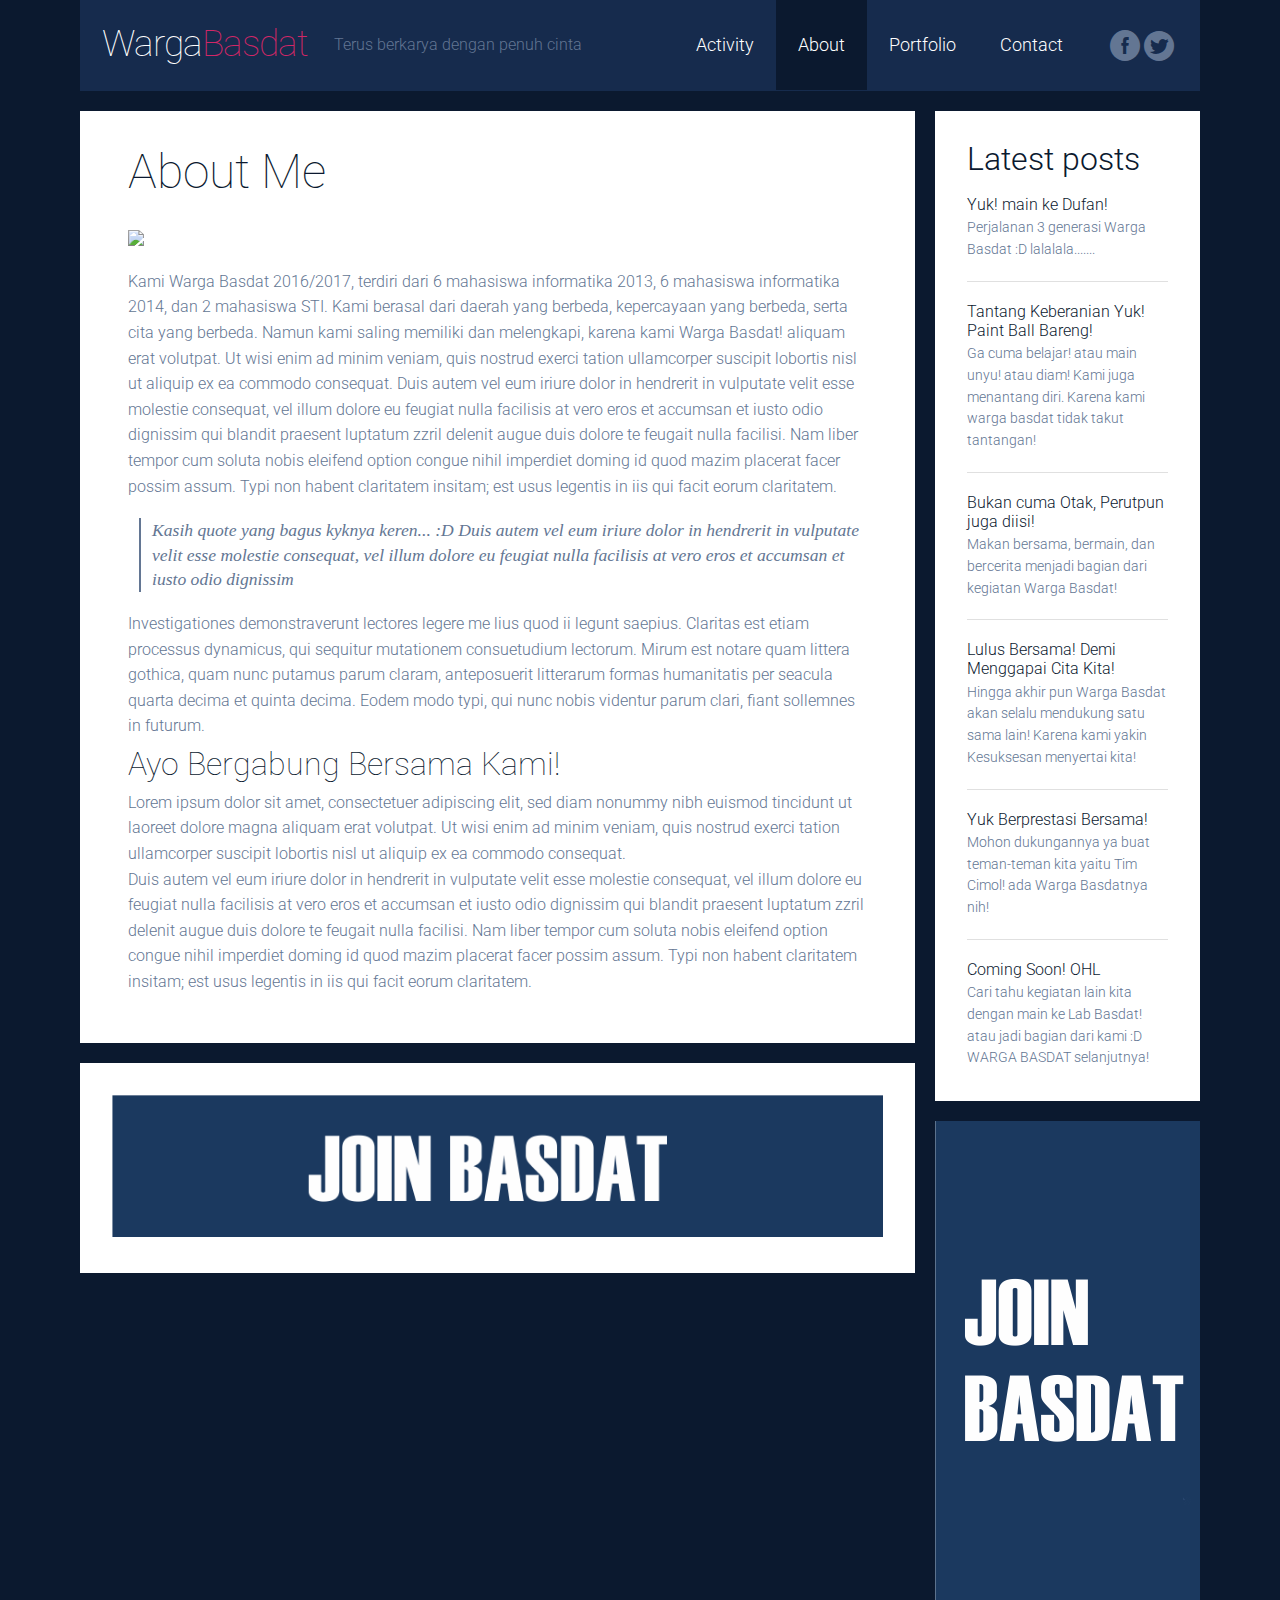
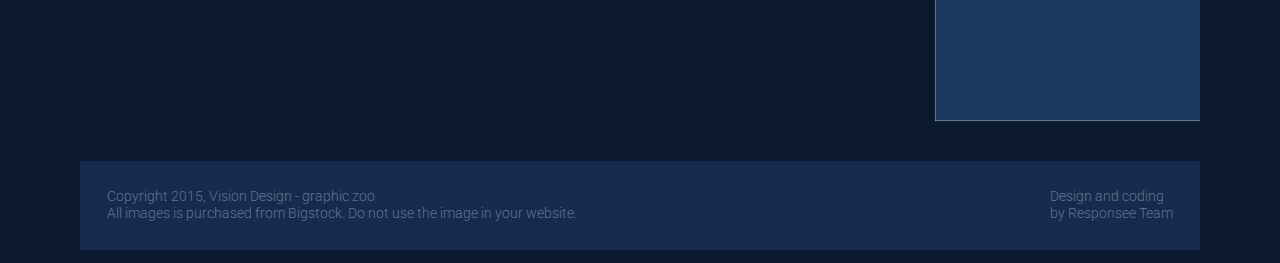
==== commit baf9e4bf: "edit content" ====
--- a/about.html
+++ b/about.html
@@ -3,7 +3,7 @@
    <head>
       <meta charset="UTF-8">
       <meta name="viewport" content="width=device-width" />
-      <title>Fashion is our passion | About Me
+      <title>Warga Basis Data | About me
       </title>
       <meta name="description" content="Download free amazing responsive Fashion Blog template."/>
       <meta name="keywords" content="free, responsive, blog, fashion"/>
@@ -28,27 +28,27 @@
                <div class="top-nav">
                   <p class="nav-text"></p>
                   <a class="logo" href="index.html">            
-                  Fashion<span>Blog</span>
+                  Warga<span>Basdat</span>
                   </a>            
-                  <h1>free fashion blog template</h1>
+                  <h1>Terus berkarya dengan penuh cinta</h1>
                   <ul class="top-ul right">
                      <li>            
-                        <a href="index.html">Blog</a>            
+                        <a href="index.html">Activity</a>            
                      </li>
                      <li>            
                         <a href="about.html">About</a>            
                      </li>
                      <li>            
-                        <a href="archive.html">Archive</a>            
+                        <a href="archive.html">Portfolio</a>            
                      </li>
                      <li>            
                         <a href="contact.html">Contact</a>            
                      </li>
-                     <div class="social right">	           
-                        <a target="_blank" href="https://www.facebook.com/myresponsee">
+                     <div class="social right">            
+                        <a target="_blank" href="">
                         <i class="icon-facebook_circle icon2x"></i>
                         </a>          
-                        <a target="_blank" href="https://twitter.com/MyResponsee">
+                        <a target="_blank" href="">
                         <i class="icon-twitter_circle icon2x"></i>
                         </a>          
                      </div>
@@ -67,9 +67,10 @@
                   <!-- text -->                 
                   <div class="post-text">
                      <h1>About Me</h1>
-                     <img src="img/post3-big.jpg" alt="Fashion">
+                     <img src="img/basdat2.png" alt="Fashion">
                      <p>
-                        Lorem ipsum dolor sit amet, consectetuer adipiscing elit, sed diam nonummy nibh euismod tincidunt ut laoreet dolore magna 
+                        Kami Warga Basdat 2016/2017, terdiri dari 6 mahasiswa informatika 2013, 6 mahasiswa informatika 2014, 
+                        dan 2 mahasiswa STI. Kami berasal dari daerah yang berbeda, kepercayaan yang berbeda, serta cita yang berbeda. Namun kami saling memiliki dan melengkapi, karena kami Warga Basdat!
                         aliquam erat volutpat. Ut wisi enim ad minim veniam, quis nostrud exerci tation ullamcorper suscipit lobortis nisl ut aliquip 
                         ex ea commodo consequat. Duis autem vel eum iriure dolor in hendrerit in vulputate velit esse molestie consequat, vel illum 
                         dolore eu feugiat nulla facilisis at vero eros et accumsan et iusto odio dignissim qui blandit praesent luptatum zzril delenit 
@@ -78,6 +79,7 @@
                      </p>
                      <br>
                      <blockquote>
+                        Kasih quote yang bagus kyknya keren... :D
                         Duis autem vel eum iriure dolor in hendrerit in vulputate velit esse molestie consequat, vel illum 
                         dolore eu feugiat nulla facilisis at vero eros et accumsan et iusto odio dignissim
                      </blockquote>
@@ -88,7 +90,7 @@
                         anteposuerit litterarum formas humanitatis per seacula quarta decima et quinta decima. Eodem modo typi, qui nunc nobis 
                         videntur parum clari, fiant sollemnes in futurum.             
                      </p>
-                     <h2>This is subtitle of article</h2>
+                     <h2>Ayo Bergabung Bersama Kami!</h2>
                      <p>
                         Lorem ipsum dolor sit amet, consectetuer adipiscing elit, sed diam nonummy nibh euismod tincidunt ut laoreet dolore magna 
                         aliquam erat volutpat. Ut wisi enim ad minim veniam, quis nostrud exerci tation ullamcorper suscipit lobortis nisl ut aliquip 
@@ -105,7 +107,7 @@
                <!-- AD REGION -->
                <div class="line">
                   <div class="advertising horizontal">
-                     <img src="img/banner-horizontal.jpg" alt="ad banner">          
+                     <img src="img/iklan3.png" alt="ad banner">          
                   </div>
                </div>
             </div>
@@ -116,39 +118,45 @@
                   <div class="aside-block margin-bottom">
                      <h3>Latest posts</h3>
                      <a class="latest-posts" href="post-1.html">
-                        <h5>Free responsive template</h5>
+                        <h5>Yuk! main ke Dufan!</h5>
                         <p>
-                           Lorem ipsum dolor sit amet, consectetuer adipiscing elit...
+                           Perjalanan 3 generasi Warga Basdat :D lalalala.......   
                         </p>
                      </a>
                      <a class="latest-posts" href="post-2.html">
-                        <h5>Amazing fashion blog</h5>
+                        <h5>Tantang Keberanian Yuk! Paint Ball Bareng!</h5>
                         <p>
-                           Ut wisi enim ad minim veniam, quis nostrud adipiscing...
+                           Ga cuma belajar! atau main unyu! atau diam! Kami juga menantang diri. Karena kami warga basdat tidak takut tantangan!  
                         </p>
                      </a>
                      <a class="latest-posts" href="post-3.html">
-                        <h5>Nice minimalist design</h5>
+                        <h5>Bukan cuma Otak, Perutpun juga diisi!</h5>
                         <p>
-                           Duis autem vemeu iriure dolor adipiscing elit, sed diam...
+                           Makan bersama, bermain, dan bercerita menjadi bagian dari kegiatan Warga Basdat!  
                         </p>
                      </a>
                      <a class="latest-posts" href="post-4.html">
-                        <h5>With advertising regions</h5>
+                        <h5>Lulus Bersama! Demi Menggapai Cita Kita!</h5>
                         <p>
-                           Lorem ipsum dolor sit amet, consectetuer adipiscing elit...
+                           Hingga akhir pun Warga Basdat akan selalu mendukung satu sama lain! Karena kami yakin Kesuksesan menyertai kita!  
                         </p>
                      </a>
                      <a class="latest-posts" href="post-5.html">
-                        <h5>And again - it's totally free!</h5>
+                        <h5>Yuk Berprestasi Bersama!</h5>
                         <p>
-                           Ut wisi enim ad minim veniam, quis nostrud adipiscing...
+                           Mohon dukungannya ya buat teman-teman kita yaitu Tim Cimol! ada Warga Basdatnya nih!
+                        </p>
+                     </a>
+                     <a class="latest-posts" href="post-6.html">
+                        <h5>Coming Soon! OHL</h5>
+                        <p>
+                           Cari tahu kegiatan lain kita dengan main ke Lab Basdat! atau jadi bagian dari kami :D WARGA BASDAT selanjutnya!
                         </p>
                      </a>
                   </div>
                   <!-- AD REGION --> 
                   <div class="advertising margin-bottom">
-                     <img src="img/banner.jpg" alt="ad banner">         
+                     <img src="img/iklan.png" alt="ad banner">         
                   </div>
                </aside>
             </div>
--- a/css/template-style.css
+++ b/css/template-style.css
@@ -130,6 +130,9 @@
 	background: none repeat scroll 0 0 #d12767;
 }
 .post-5 {
+	background: none repeat scroll 0 0 #0D7E71;
+}
+.post-6 {
 	background: none repeat scroll 0 0 #2d95bb;
 }
 .aside-block {
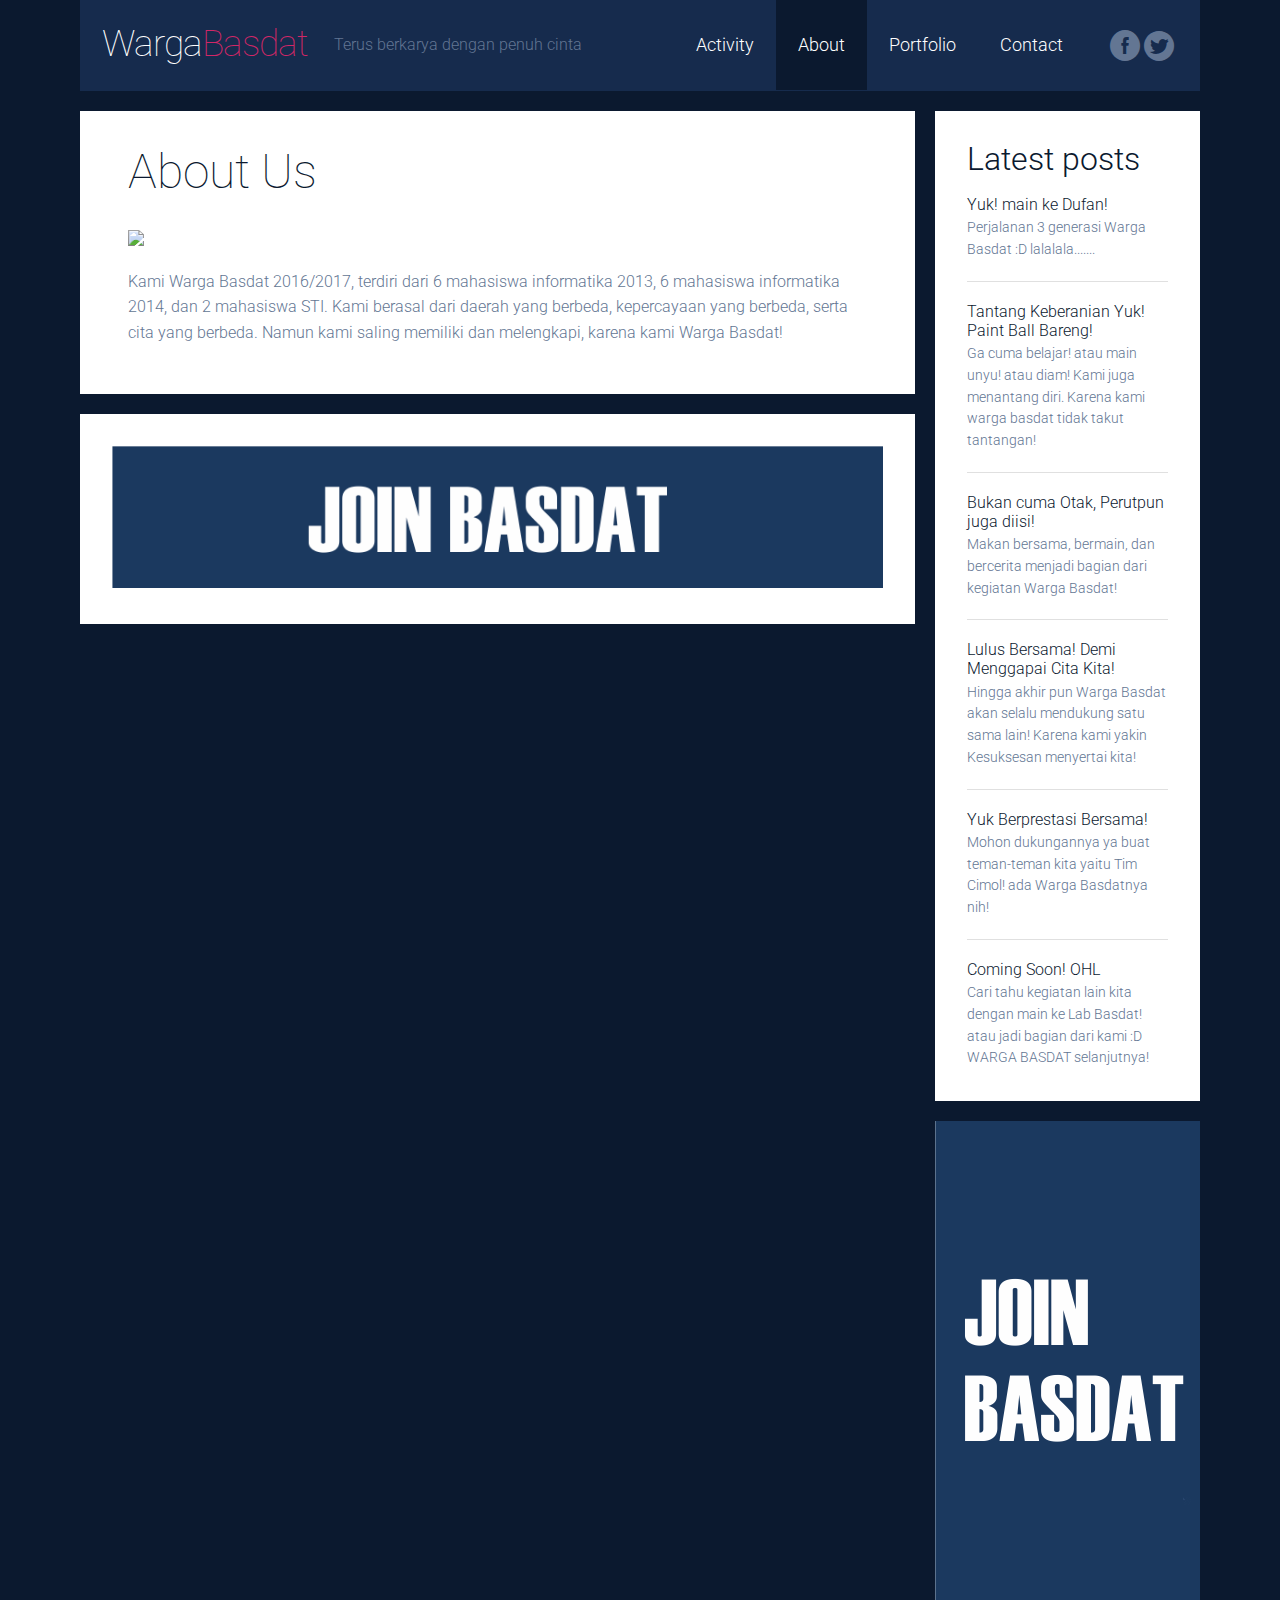
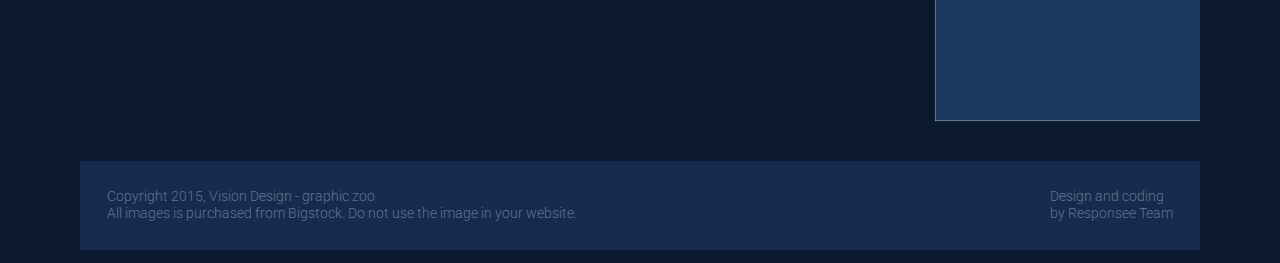
==== commit 22425d47: "Removed lorem ipsum text" ====
--- a/about.html
+++ b/about.html
@@ -9,109 +9,79 @@
       <meta name="keywords" content="free, responsive, blog, fashion"/>
       <link rel="stylesheet" href="css/components.css">
       <link rel="stylesheet" href="css/responsee.css">
-      <!-- CUSTOM STYLE -->       
+      <!-- CUSTOM STYLE -->
       <link href='http://fonts.googleapis.com/css?family=Roboto:400,100,300,700&subset=latin,latin-ext' rel='stylesheet' type='text/css'>
       <link rel="stylesheet" href="css/template-style.css">
       <script type="text/javascript" src="js/jquery-1.8.3.min.js"></script>
-      <script type="text/javascript" src="js/jquery-ui.min.js"></script>    
+      <script type="text/javascript" src="js/jquery-ui.min.js"></script>
       <script type="text/javascript" src="js/modernizr.js"></script>
-      <script type="text/javascript" src="js/responsee.js"></script>          
-      <!--[if lt IE 9]> 
-      <script src="http://html5shiv.googlecode.com/svn/trunk/html5.js"></script> 
-      <![endif]-->     
+      <script type="text/javascript" src="js/responsee.js"></script>
+      <!--[if lt IE 9]>
+      <script src="http://html5shiv.googlecode.com/svn/trunk/html5.js"></script>
+      <![endif]-->
    </head>
    <body class="size-1140">
-      <!-- TOP NAV WITH LOGO -->          
+      <!-- TOP NAV WITH LOGO -->
       <header class="margin-bottom">
          <div class="line">
             <nav>
                <div class="top-nav">
                   <p class="nav-text"></p>
-                  <a class="logo" href="index.html">            
+                  <a class="logo" href="index.html">
                   Warga<span>Basdat</span>
-                  </a>            
+                  </a>
                   <h1>Terus berkarya dengan penuh cinta</h1>
                   <ul class="top-ul right">
-                     <li>            
-                        <a href="index.html">Activity</a>            
+                     <li>
+                        <a href="index.html">Activity</a>
                      </li>
-                     <li>            
-                        <a href="about.html">About</a>            
+                     <li>
+                        <a href="about.html">About</a>
                      </li>
-                     <li>            
-                        <a href="archive.html">Portfolio</a>            
+                     <li>
+                        <a href="archive.html">Portfolio</a>
                      </li>
-                     <li>            
-                        <a href="contact.html">Contact</a>            
+                     <li>
+                        <a href="contact.html">Contact</a>
                      </li>
-                     <div class="social right">            
+                     <div class="social right">
                         <a target="_blank" href="">
                         <i class="icon-facebook_circle icon2x"></i>
-                        </a>          
+                        </a>
                         <a target="_blank" href="">
                         <i class="icon-twitter_circle icon2x"></i>
-                        </a>          
+                        </a>
                      </div>
                   </ul>
                </div>
             </nav>
          </div>
       </header>
-      <!-- MAIN SECTION -->                  
+      <!-- MAIN SECTION -->
       <section id="article-section" class="line">
          <div class="margin">
-            <!-- ARTICLES -->             
+            <!-- ARTICLES -->
             <div class="s-12 l-9">
-               <!-- ARTICLE 1 -->               
+               <!-- ARTICLE 1 -->
                <article class="margin-bottom">
-                  <!-- text -->                 
+                  <!-- text -->
                   <div class="post-text">
-                     <h1>About Me</h1>
+                     <h1>About Us</h1>
                      <img src="img/basdat2.png" alt="Fashion">
                      <p>
-                        Kami Warga Basdat 2016/2017, terdiri dari 6 mahasiswa informatika 2013, 6 mahasiswa informatika 2014, 
+                        Kami Warga Basdat 2016/2017, terdiri dari 6 mahasiswa informatika 2013, 6 mahasiswa informatika 2014,
                         dan 2 mahasiswa STI. Kami berasal dari daerah yang berbeda, kepercayaan yang berbeda, serta cita yang berbeda. Namun kami saling memiliki dan melengkapi, karena kami Warga Basdat!
-                        aliquam erat volutpat. Ut wisi enim ad minim veniam, quis nostrud exerci tation ullamcorper suscipit lobortis nisl ut aliquip 
-                        ex ea commodo consequat. Duis autem vel eum iriure dolor in hendrerit in vulputate velit esse molestie consequat, vel illum 
-                        dolore eu feugiat nulla facilisis at vero eros et accumsan et iusto odio dignissim qui blandit praesent luptatum zzril delenit 
-                        augue duis dolore te feugait nulla facilisi. Nam liber tempor cum soluta nobis eleifend option congue nihil imperdiet doming 
-                        id quod mazim placerat facer possim assum. Typi non habent claritatem insitam; est usus legentis in iis qui facit eorum claritatem.
-                     </p>
-                     <br>
-                     <blockquote>
-                        Kasih quote yang bagus kyknya keren... :D
-                        Duis autem vel eum iriure dolor in hendrerit in vulputate velit esse molestie consequat, vel illum 
-                        dolore eu feugiat nulla facilisis at vero eros et accumsan et iusto odio dignissim
-                     </blockquote>
-                     <br>
-                     <p> 
-                        Investigationes demonstraverunt lectores legere me lius quod ii legunt saepius. Claritas est etiam processus dynamicus, 
-                        qui sequitur mutationem consuetudium lectorum. Mirum est notare quam littera gothica, quam nunc putamus parum claram, 
-                        anteposuerit litterarum formas humanitatis per seacula quarta decima et quinta decima. Eodem modo typi, qui nunc nobis 
-                        videntur parum clari, fiant sollemnes in futurum.             
-                     </p>
-                     <h2>Ayo Bergabung Bersama Kami!</h2>
-                     <p>
-                        Lorem ipsum dolor sit amet, consectetuer adipiscing elit, sed diam nonummy nibh euismod tincidunt ut laoreet dolore magna 
-                        aliquam erat volutpat. Ut wisi enim ad minim veniam, quis nostrud exerci tation ullamcorper suscipit lobortis nisl ut aliquip 
-                        ex ea commodo consequat.
-                     </p>
-                     <p>
-                        Duis autem vel eum iriure dolor in hendrerit in vulputate velit esse molestie consequat, vel illum 
-                        dolore eu feugiat nulla facilisis at vero eros et accumsan et iusto odio dignissim qui blandit praesent luptatum zzril delenit 
-                        augue duis dolore te feugait nulla facilisi. Nam liber tempor cum soluta nobis eleifend option congue nihil imperdiet doming 
-                        id quod mazim placerat facer possim assum. Typi non habent claritatem insitam; est usus legentis in iis qui facit eorum claritatem.
                      </p>
                   </div>
                </article>
                <!-- AD REGION -->
                <div class="line">
                   <div class="advertising horizontal">
-                     <img src="img/iklan3.png" alt="ad banner">          
+                     <img src="img/iklan3.png" alt="ad banner">
                   </div>
                </div>
             </div>
-            <!-- SIDEBAR -->             
+            <!-- SIDEBAR -->
             <div class="s-12 l-3">
                <aside>
                   <!-- LATEST POSTS -->
@@ -120,25 +90,25 @@
                      <a class="latest-posts" href="post-1.html">
                         <h5>Yuk! main ke Dufan!</h5>
                         <p>
-                           Perjalanan 3 generasi Warga Basdat :D lalalala.......   
+                           Perjalanan 3 generasi Warga Basdat :D lalalala.......
                         </p>
                      </a>
                      <a class="latest-posts" href="post-2.html">
                         <h5>Tantang Keberanian Yuk! Paint Ball Bareng!</h5>
                         <p>
-                           Ga cuma belajar! atau main unyu! atau diam! Kami juga menantang diri. Karena kami warga basdat tidak takut tantangan!  
+                           Ga cuma belajar! atau main unyu! atau diam! Kami juga menantang diri. Karena kami warga basdat tidak takut tantangan!
                         </p>
                      </a>
                      <a class="latest-posts" href="post-3.html">
                         <h5>Bukan cuma Otak, Perutpun juga diisi!</h5>
                         <p>
-                           Makan bersama, bermain, dan bercerita menjadi bagian dari kegiatan Warga Basdat!  
+                           Makan bersama, bermain, dan bercerita menjadi bagian dari kegiatan Warga Basdat!
                         </p>
                      </a>
                      <a class="latest-posts" href="post-4.html">
                         <h5>Lulus Bersama! Demi Menggapai Cita Kita!</h5>
                         <p>
-                           Hingga akhir pun Warga Basdat akan selalu mendukung satu sama lain! Karena kami yakin Kesuksesan menyertai kita!  
+                           Hingga akhir pun Warga Basdat akan selalu mendukung satu sama lain! Karena kami yakin Kesuksesan menyertai kita!
                         </p>
                      </a>
                      <a class="latest-posts" href="post-5.html">
@@ -154,15 +124,15 @@
                         </p>
                      </a>
                   </div>
-                  <!-- AD REGION --> 
+                  <!-- AD REGION -->
                   <div class="advertising margin-bottom">
-                     <img src="img/iklan.png" alt="ad banner">         
+                     <img src="img/iklan.png" alt="ad banner">
                   </div>
                </aside>
             </div>
          </div>
       </section>
-      <!-- FOOTER -->       
+      <!-- FOOTER -->
       <div class="line">
          <footer>
             <div class="s-12 l-8">
@@ -171,12 +141,12 @@
                   All images is purchased from Bigstock. Do not use the image in your website.
                </p>
             </div>
-            <div class="s-12 l-4">		                            
+            <div class="s-12 l-4">
                <a class="right" href="http://www.myresponsee.com" title="Responsive framework">Design and coding<br>
                by Responsee Team
-               </a>                       
+               </a>
             </div>
          </footer>
       </div>
    </body>
-</html>+</html>
